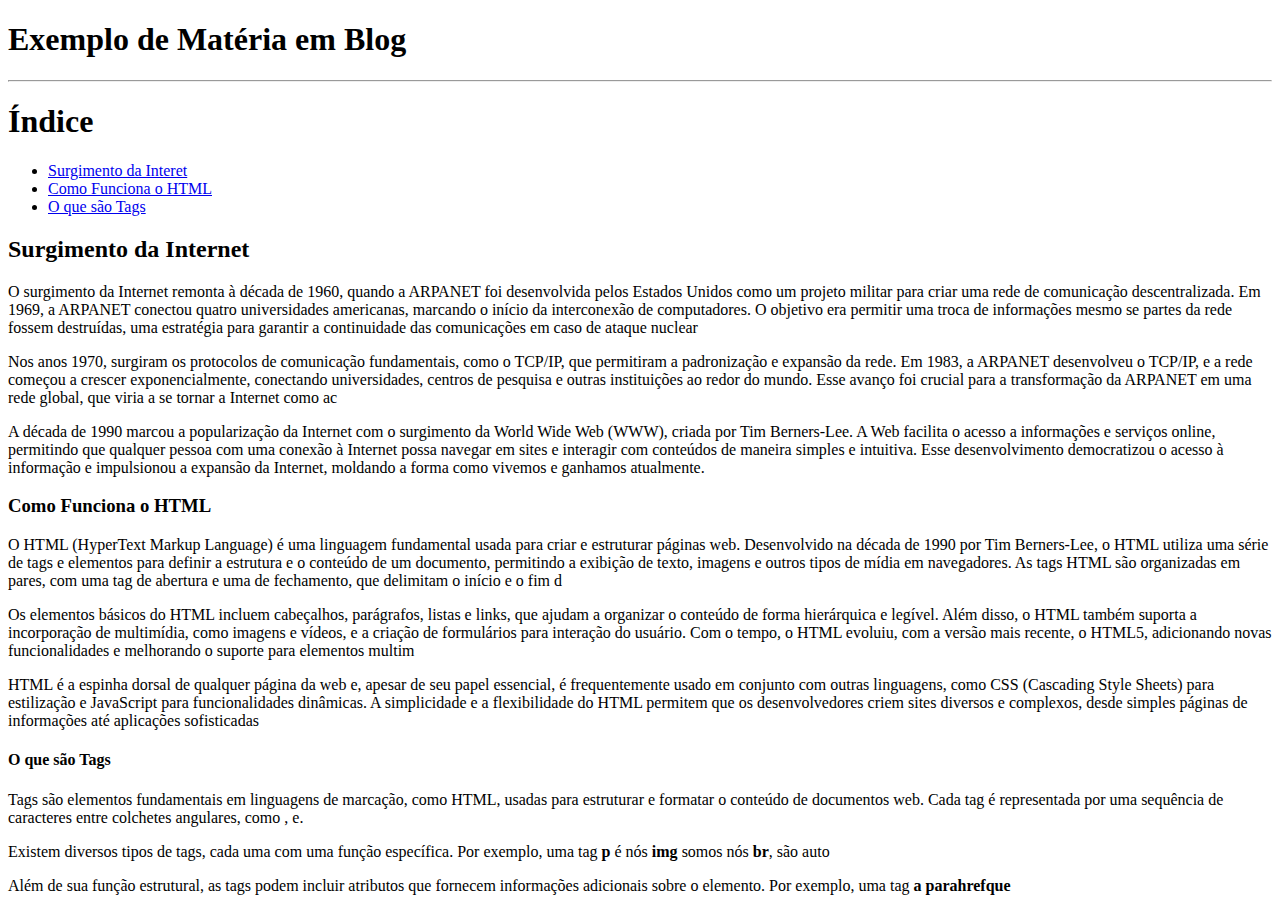
==== index.html @ c05d22e8 "Add files via upload" ====
<!DOCTYPE html>
<html lang="PT-BR">
<head>
    <meta charset="UTF-8">
    <meta name="viewport" content="width=device-width, initial-scale=1.0">
    <title>Exemplo de Matéria em Blog</title>
</head>
<body>
    <h1>Exemplo de Matéria em Blog</h1>
    <hr>
    <h1>Índice</h1>
    <ul>
        <li><A href="#surgimento">Surgimento da Interet</A></li>
        <li><a href="#como-funciona">Como Funciona o HTML</a></li>
        <li><a href="#tags">O que são Tags</a></li>
    </ul>

    <h2 id="surgimento">Surgimento da Internet</h2>
    <p>O surgimento da Internet remonta à década de 1960, quando a ARPANET foi desenvolvida pelos Estados Unidos como um projeto militar para criar uma rede de comunicação descentralizada. Em 1969, a ARPANET conectou quatro universidades americanas, marcando o início da interconexão de computadores. O objetivo era permitir uma troca de informações mesmo se partes da rede fossem destruídas, uma estratégia para garantir a continuidade das comunicações em caso de ataque nuclear </p>
    <p>Nos anos 1970, surgiram os protocolos de comunicação fundamentais, como o TCP/IP, que permitiram a padronização e expansão da rede. Em 1983, a ARPANET desenvolveu o TCP/IP, e a rede começou a crescer exponencialmente, conectando universidades, centros de pesquisa e outras instituições ao redor do mundo. Esse avanço foi crucial para a transformação da ARPANET em uma rede global, que viria a se tornar a Internet como ac</p>
    <p>A década de 1990 marcou a popularização da Internet com o surgimento da World Wide Web (WWW), criada por Tim Berners-Lee. A Web facilita o acesso a informações e serviços online, permitindo que qualquer pessoa com uma conexão à Internet possa navegar em sites e interagir com conteúdos de maneira simples e intuitiva. Esse desenvolvimento democratizou o acesso à informação e impulsionou a expansão da Internet, moldando a forma como vivemos e ganhamos atualmente.</p>

    <h3 id="como-funciona">Como Funciona o HTML</h3>
    <P> O HTML (HyperText Markup Language) é uma linguagem fundamental usada para criar e estruturar páginas web. Desenvolvido na década de 1990 por Tim Berners-Lee, o HTML utiliza uma série de tags e elementos para definir a estrutura e o conteúdo de um documento, permitindo a exibição de texto, imagens e outros tipos de mídia em navegadores. As tags HTML são organizadas em pares, com uma tag de abertura e uma de fechamento, que delimitam o início e o fim d</P>
    <P>Os elementos básicos do HTML incluem cabeçalhos, parágrafos, listas e links, que ajudam a organizar o conteúdo de forma hierárquica e legível. Além disso, o HTML também suporta a incorporação de multimídia, como imagens e vídeos, e a criação de formulários para interação do usuário. Com o tempo, o HTML evoluiu, com a versão mais recente, o HTML5, adicionando novas funcionalidades e melhorando o suporte para elementos multim</P>
    <P>HTML é a espinha dorsal de qualquer página da web e, apesar de seu papel essencial, é frequentemente usado em conjunto com outras linguagens, como CSS (Cascading Style Sheets) para estilização e JavaScript para funcionalidades dinâmicas. A simplicidade e a flexibilidade do HTML permitem que os desenvolvedores criem sites diversos e complexos, desde simples páginas de informações até aplicações sofisticadas</P>

    <h4 id="tags">O que são Tags</h4>
    <p>Tags são elementos fundamentais em linguagens de marcação, como HTML, usadas para estruturar e formatar o conteúdo de documentos web. Cada tag é representada por uma sequência de caracteres entre colchetes angulares, como <tagname>, e</tagname>.</p>
    <p>Existem diversos tipos de tags, cada uma com uma função específica. Por exemplo, uma tag  <strong> p </strong> é nós <strong>img</strong> somos nós <strong>br</strong>, são auto</p>
    <p>Além de sua função estrutural, as tags podem incluir atributos que fornecem informações adicionais sobre o elemento. Por exemplo, uma tag <strong>a parahrefque</strong></p>
</body>
</html>
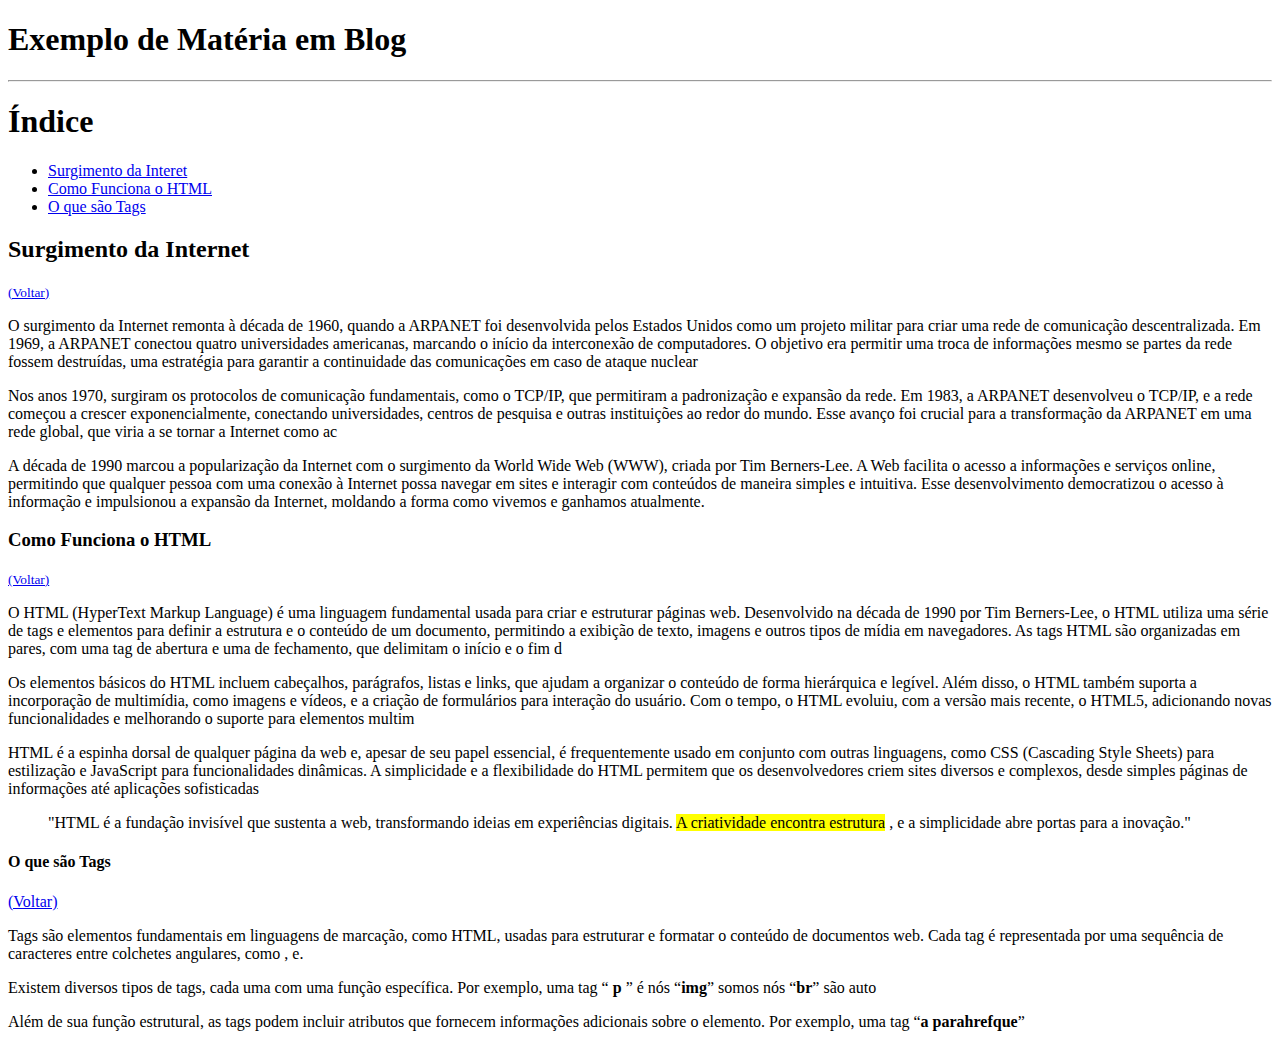
==== commit de5e4c4c: "Add files via upload" ====
--- a/index.html
+++ b/index.html
@@ -6,9 +6,9 @@
     <title>Exemplo de Matéria em Blog</title>
 </head>
 <body>
-    <h1>Exemplo de Matéria em Blog</h1>
+    <h1 id="inicio">Exemplo de Matéria em Blog</h1>
     <hr>
-    <h1>Índice</h1>
+    <h1> Índice</h1>
     <ul>
         <li><A href="#surgimento">Surgimento da Interet</A></li>
         <li><a href="#como-funciona">Como Funciona o HTML</a></li>
@@ -16,18 +16,24 @@
     </ul>
 
     <h2 id="surgimento">Surgimento da Internet</h2>
+    <small><a href="#inicio">(Voltar)</a></small>
     <p>O surgimento da Internet remonta à década de 1960, quando a ARPANET foi desenvolvida pelos Estados Unidos como um projeto militar para criar uma rede de comunicação descentralizada. Em 1969, a ARPANET conectou quatro universidades americanas, marcando o início da interconexão de computadores. O objetivo era permitir uma troca de informações mesmo se partes da rede fossem destruídas, uma estratégia para garantir a continuidade das comunicações em caso de ataque nuclear </p>
     <p>Nos anos 1970, surgiram os protocolos de comunicação fundamentais, como o TCP/IP, que permitiram a padronização e expansão da rede. Em 1983, a ARPANET desenvolveu o TCP/IP, e a rede começou a crescer exponencialmente, conectando universidades, centros de pesquisa e outras instituições ao redor do mundo. Esse avanço foi crucial para a transformação da ARPANET em uma rede global, que viria a se tornar a Internet como ac</p>
     <p>A década de 1990 marcou a popularização da Internet com o surgimento da World Wide Web (WWW), criada por Tim Berners-Lee. A Web facilita o acesso a informações e serviços online, permitindo que qualquer pessoa com uma conexão à Internet possa navegar em sites e interagir com conteúdos de maneira simples e intuitiva. Esse desenvolvimento democratizou o acesso à informação e impulsionou a expansão da Internet, moldando a forma como vivemos e ganhamos atualmente.</p>
 
     <h3 id="como-funciona">Como Funciona o HTML</h3>
+    <small><a href="#inicio">(Voltar)</a></small>
     <P> O HTML (HyperText Markup Language) é uma linguagem fundamental usada para criar e estruturar páginas web. Desenvolvido na década de 1990 por Tim Berners-Lee, o HTML utiliza uma série de tags e elementos para definir a estrutura e o conteúdo de um documento, permitindo a exibição de texto, imagens e outros tipos de mídia em navegadores. As tags HTML são organizadas em pares, com uma tag de abertura e uma de fechamento, que delimitam o início e o fim d</P>
     <P>Os elementos básicos do HTML incluem cabeçalhos, parágrafos, listas e links, que ajudam a organizar o conteúdo de forma hierárquica e legível. Além disso, o HTML também suporta a incorporação de multimídia, como imagens e vídeos, e a criação de formulários para interação do usuário. Com o tempo, o HTML evoluiu, com a versão mais recente, o HTML5, adicionando novas funcionalidades e melhorando o suporte para elementos multim</P>
     <P>HTML é a espinha dorsal de qualquer página da web e, apesar de seu papel essencial, é frequentemente usado em conjunto com outras linguagens, como CSS (Cascading Style Sheets) para estilização e JavaScript para funcionalidades dinâmicas. A simplicidade e a flexibilidade do HTML permitem que os desenvolvedores criem sites diversos e complexos, desde simples páginas de informações até aplicações sofisticadas</P>
-
-    <h4 id="tags">O que são Tags</h4>
+    <blockquote>
+        "HTML é a fundação invisível que sustenta a web, transformando ideias em experiências digitais. <mark>A criatividade encontra estrutura</mark> , e a simplicidade abre portas para a inovação."
+    </blockquote>
+      
+    <h4 id="tags"> O que são Tags</h4>
+    <a href="#inicio">(Voltar)</a>
     <p>Tags são elementos fundamentais em linguagens de marcação, como HTML, usadas para estruturar e formatar o conteúdo de documentos web. Cada tag é representada por uma sequência de caracteres entre colchetes angulares, como <tagname>, e</tagname>.</p>
-    <p>Existem diversos tipos de tags, cada uma com uma função específica. Por exemplo, uma tag  <strong> p </strong> é nós <strong>img</strong> somos nós <strong>br</strong>, são auto</p>
-    <p>Além de sua função estrutural, as tags podem incluir atributos que fornecem informações adicionais sobre o elemento. Por exemplo, uma tag <strong>a parahrefque</strong></p>
+    <p>Existem diversos tipos de tags, cada uma com uma função específica. Por exemplo, uma tag  <q><strong> p </strong></q> é nós <q><strong>img</strong></q> somos nós <q><strong>br</strong></q> são auto</p>
+    <p>Além de sua função estrutural, as tags podem incluir atributos que fornecem informações adicionais sobre o elemento. Por exemplo, uma tag <q><strong>a parahrefque</strong></q></p>
 </body>
 </html>